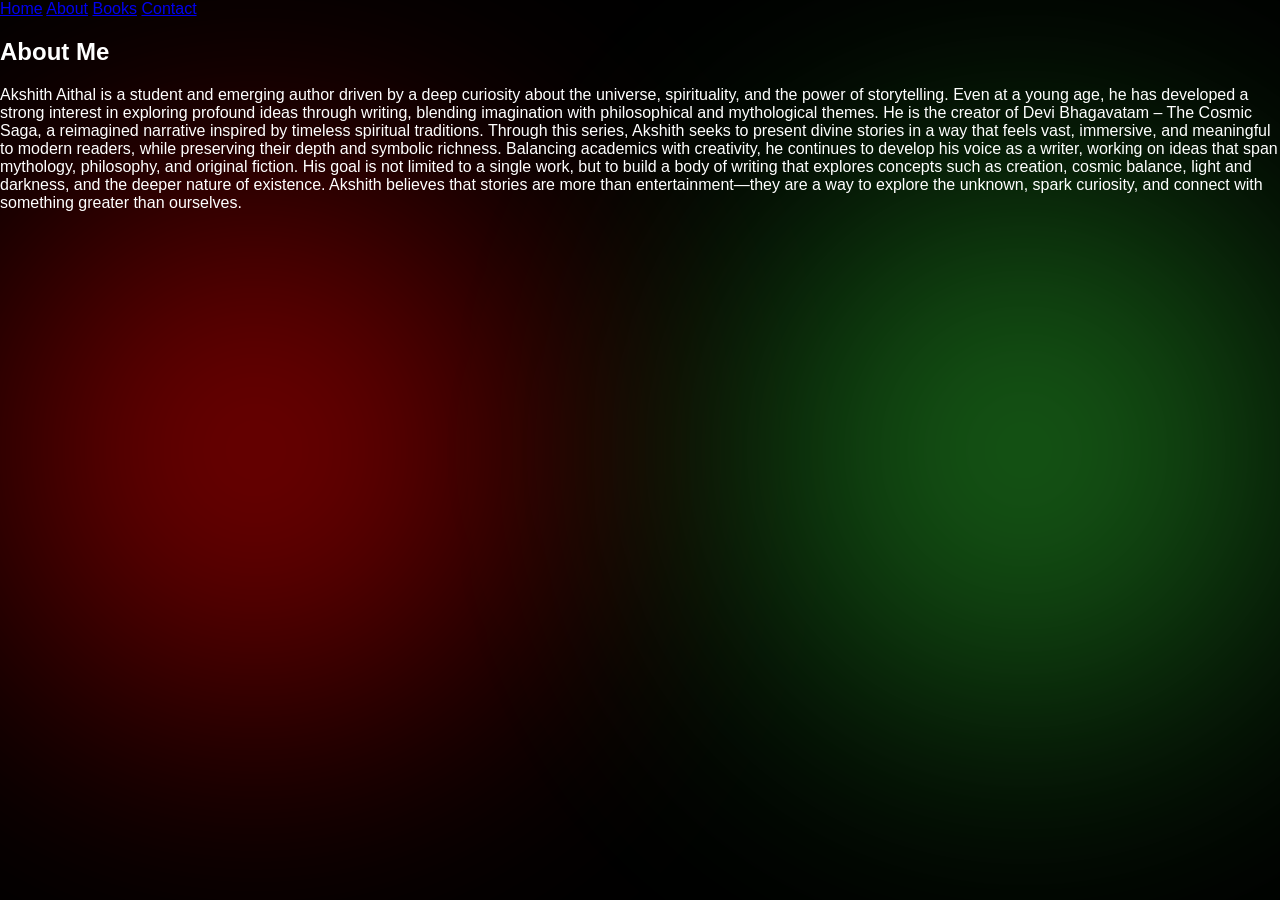
==== about.html @ 8a04bf42 "Update about.html" ====
<!DOCTYPE html>
<html>
<head>
  <title>About</title>
  <link rel="stylesheet" href="style.css">
</head>

<body>

<nav>
  <a href="index.html">Home</a>
  <a href="about.html">About</a>
  <a href="books.html">Books</a>
  <a href="contact.html">Contact</a>
</nav>

<section>
  <h1>About Me</h1>
  <p>
    Akshith Aithal is a student and emerging author driven by a deep curiosity about the universe, spirituality, and the power of storytelling. Even at a young age, he has developed a strong interest in exploring profound ideas through writing, blending imagination with philosophical and mythological themes.

He is the creator of Devi Bhagavatam – The Cosmic Saga, a reimagined narrative inspired by timeless spiritual traditions. Through this series, Akshith seeks to present divine stories in a way that feels vast, immersive, and meaningful to modern readers, while preserving their depth and symbolic richness.

Balancing academics with creativity, he continues to develop his voice as a writer, working on ideas that span mythology, philosophy, and original fiction. His goal is not limited to a single work, but to build a body of writing that explores concepts such as creation, cosmic balance, light and darkness, and the deeper nature of existence.

Akshith believes that stories are more than entertainment—they are a way to explore the unknown, spark curiosity, and connect with something greater than ourselves.
  </p>
</section>

</body>
  <div class="stars"></div>

</html>
---- style.css ----
body {
  margin: 0;
  font-family: 'Poppins', sans-serif;
  background: black;
  color: white;
  overflow-x: hidden;
}

/* 🌌 NEBULA BACKGROUND */
body::before,
body::after {
  content: "";
  position: fixed;
  width: 60%;
  height: 100%;
  top: 0;
  z-index: -2;
  filter: blur(120px);
  opacity: 0.6;
}

/* 🔴 Red nebula (left) */
body::before {
  left: -10%;
  background: radial-gradient(circle, red, transparent 70%);
  animation: moveRed 20s infinite alternate ease-in-out;
}

/* 🟢 Green nebula (right) */
body::after {
  right: -10%;
  background: radial-gradient(circle, limegreen, transparent 70%);
  animation: moveGreen 25s infinite alternate ease-in-out;
}

/* Movement animations */
@keyframes moveRed {
  from { transform: translateY(0px); }
  to { transform: translateY(50px); }
}

@keyframes moveGreen {
  from { transform: translateY(0px); }
  to { transform: translateY(-50px); }
}

/* 🌟 Stars layer */
.stars {
  position: fixed;
  width: 100%;
  height: 100%;
  background: url('https://www.transparenttextures.com/patterns/stardust.png');
  z-index: -1;
}

/* Navbar */
.navbar {
  display: flex;
  justify-content: space-between;
  padding: 15px 40px;
  background: rgba(0,0,0,0.7);
  backdrop-filter: blur(10px);
  position: sticky;
  top: 0;
}

.logo {
  color: gold;
  font-weight: bold;
}

/* Links */
.nav-links a {
  color: white;
  margin-left: 20px;
  text-decoration: none;
  transition: 0.3s;
}

.nav-links a:hover {
  color: gold;
}

/* Hero */
.hero {
  text-align: center;
  padding: 120px 20px;
}

.hero h1 {
  font-size: 50px;
  text-shadow: 0 0 25px gold;
}

/* Button */
.btn {
  display: inline-block;
  margin-top: 20px;
  padding: 12px 25px;
  background: linear-gradient(45deg, gold, orange);
  color: black;
  border-radius: 25px;
  text-decoration: none;
  transition: 0.3s;
}

.btn:hover {
  transform: scale(1.1);
}

/* Sections */
.section {
  text-align: center;
  padding: 60px 20px;
}

/* Cards */
.card {
  margin: 20px auto;
  padding: 20px;
  max-width: 500px;
  background: rgba(255,255,255,0.05);
  border-radius: 15px;
  box-shadow: 0 0 25px rgba(255,215,0,0.3);
}

/* Footer */
footer {
  text-align: center;
  padding: 20px;
  opacity: 0.6;
}
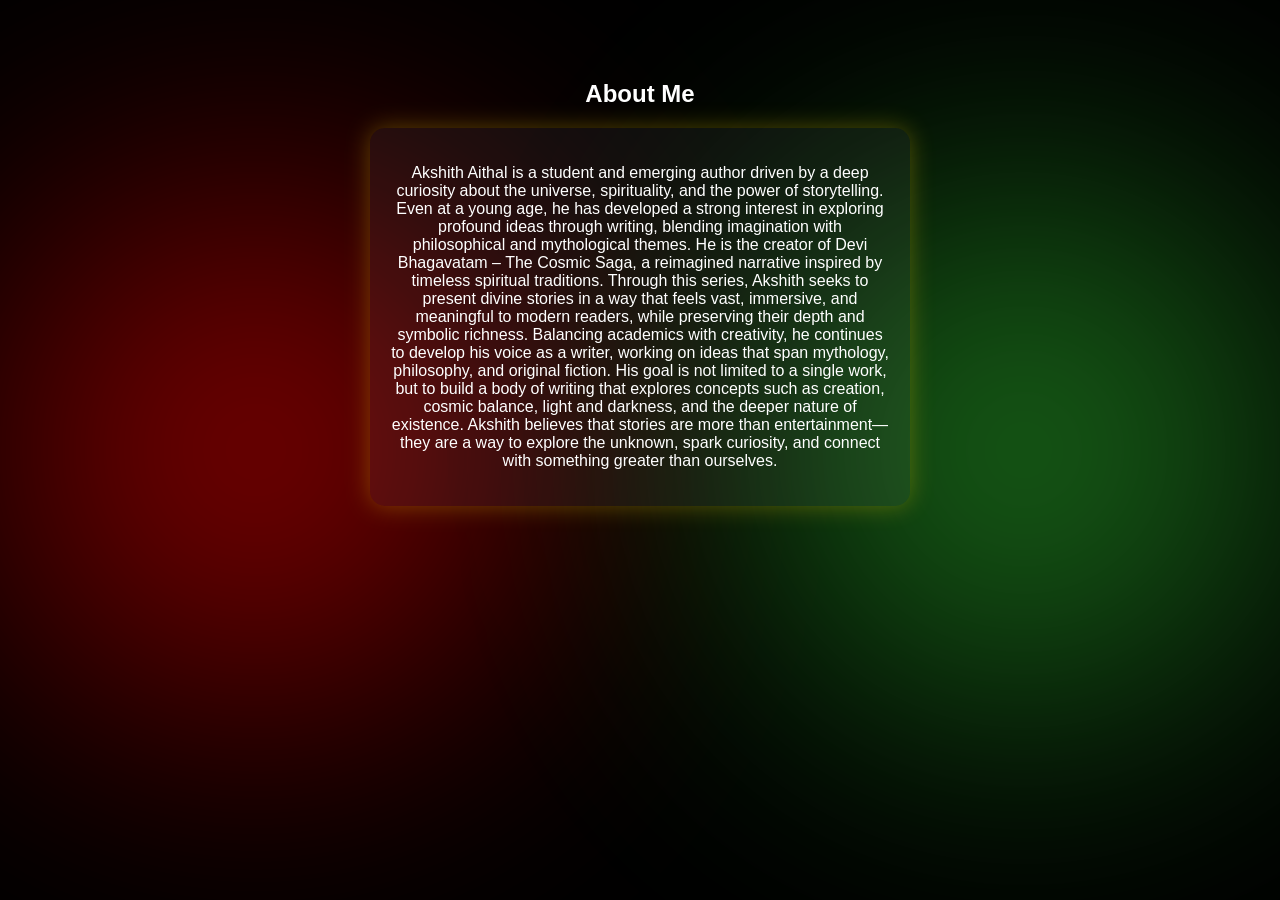
==== commit fa13a6ce: "Update about.html" ====
--- a/about.html
+++ b/about.html
@@ -6,26 +6,21 @@
 </head>
 
 <body>
-
-<nav>
-  <a href="index.html">Home</a>
-  <a href="about.html">About</a>
-  <a href="books.html">Books</a>
-  <a href="contact.html">Contact</a>
-</nav>
-
-<section>
+<section class="section">
   <h1>About Me</h1>
-  <p>
-    Akshith Aithal is a student and emerging author driven by a deep curiosity about the universe, spirituality, and the power of storytelling. Even at a young age, he has developed a strong interest in exploring profound ideas through writing, blending imagination with philosophical and mythological themes.
+  <div class="card">
+    <p>
+     Akshith Aithal is a student and emerging author driven by a deep curiosity about the universe, spirituality, and the power of storytelling. Even at a young age, he has developed a strong interest in exploring profound ideas through writing, blending imagination with philosophical and mythological themes.
 
 He is the creator of Devi Bhagavatam – The Cosmic Saga, a reimagined narrative inspired by timeless spiritual traditions. Through this series, Akshith seeks to present divine stories in a way that feels vast, immersive, and meaningful to modern readers, while preserving their depth and symbolic richness.
 
 Balancing academics with creativity, he continues to develop his voice as a writer, working on ideas that span mythology, philosophy, and original fiction. His goal is not limited to a single work, but to build a body of writing that explores concepts such as creation, cosmic balance, light and darkness, and the deeper nature of existence.
 
 Akshith believes that stories are more than entertainment—they are a way to explore the unknown, spark curiosity, and connect with something greater than ourselves.
-  </p>
+    </p>
+  </div>
 </section>
+
 
 </body>
   <div class="stars"></div>
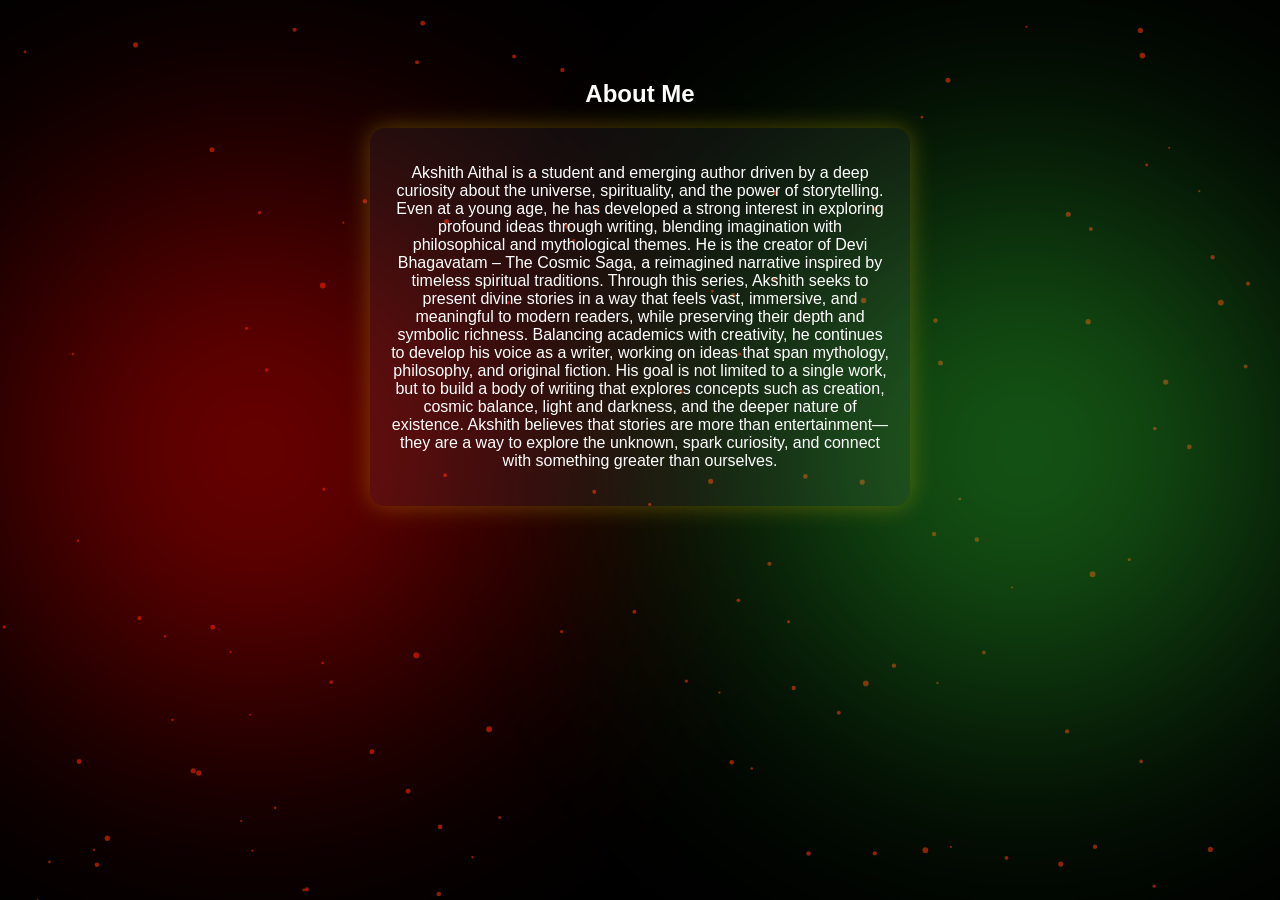
==== commit a9f86e96: "Update about.html" ====
--- a/about.html
+++ b/about.html
@@ -3,6 +3,8 @@
 <head>
   <title>About</title>
   <link rel="stylesheet" href="style.css">
+  <meta name="viewport" content="width=device-width, initial-scale=1.0">
+
 </head>
 
 <body>
@@ -24,5 +26,8 @@
 
 </body>
   <div class="stars"></div>
+  <canvas id="particles"></canvas>
+<script src="script.js"></script>
+
 
 </html>
--- a/style.css
+++ b/style.css
@@ -1,3 +1,6 @@
+/* =========================
+   🌍 GLOBAL STYLES
+========================= */
 body {
   margin: 0;
   font-family: 'Poppins', sans-serif;
@@ -6,7 +9,9 @@
   overflow-x: hidden;
 }
 
-/* 🌌 NEBULA BACKGROUND */
+/* =========================
+   🌌 NEBULA BACKGROUND
+========================= */
 body::before,
 body::after {
   content: "";
@@ -19,32 +24,34 @@
   opacity: 0.6;
 }
 
-/* 🔴 Red nebula (left) */
+/* 🔴 Red nebula */
 body::before {
   left: -10%;
   background: radial-gradient(circle, red, transparent 70%);
   animation: moveRed 20s infinite alternate ease-in-out;
 }
 
-/* 🟢 Green nebula (right) */
+/* 🟢 Green nebula */
 body::after {
   right: -10%;
   background: radial-gradient(circle, limegreen, transparent 70%);
   animation: moveGreen 25s infinite alternate ease-in-out;
 }
 
-/* Movement animations */
+/* Animation */
 @keyframes moveRed {
-  from { transform: translateY(0px); }
+  from { transform: translateY(0); }
   to { transform: translateY(50px); }
 }
 
 @keyframes moveGreen {
-  from { transform: translateY(0px); }
+  from { transform: translateY(0); }
   to { transform: translateY(-50px); }
 }
 
-/* 🌟 Stars layer */
+/* =========================
+   🌟 STARS BACKGROUND
+========================= */
 .stars {
   position: fixed;
   width: 100%;
@@ -53,10 +60,13 @@
   z-index: -1;
 }
 
-/* Navbar */
+/* =========================
+   🧭 NAVBAR
+========================= */
 .navbar {
   display: flex;
   justify-content: space-between;
+  align-items: center;
   padding: 15px 40px;
   background: rgba(0,0,0,0.7);
   backdrop-filter: blur(10px);
@@ -67,9 +77,9 @@
 .logo {
   color: gold;
   font-weight: bold;
-}
-
-/* Links */
+  font-size: 18px;
+}
+
 .nav-links a {
   color: white;
   margin-left: 20px;
@@ -81,7 +91,38 @@
   color: gold;
 }
 
-/* Hero */
+/* =========================
+   📱 SOCIAL ICONS
+========================= */
+.social-icons {
+  display: flex;
+  align-items: center;
+}
+
+.social-icons a {
+  margin-left: 15px;
+  transition: 0.3s;
+}
+
+.social-icons a:hover svg {
+  transform: scale(1.2);
+}
+
+/* Instagram glow */
+.social-icons a:nth-child(1):hover svg {
+  fill: #ff4d6d;
+  filter: drop-shadow(0 0 10px #ff4d6d);
+}
+
+/* YouTube glow */
+.social-icons a:nth-child(2):hover svg {
+  fill: red;
+  filter: drop-shadow(0 0 10px red);
+}
+
+/* =========================
+   🎬 HERO SECTION
+========================= */
 .hero {
   text-align: center;
   padding: 120px 20px;
@@ -92,7 +133,13 @@
   text-shadow: 0 0 25px gold;
 }
 
-/* Button */
+.hero p {
+  opacity: 0.8;
+}
+
+/* =========================
+   🔘 BUTTONS
+========================= */
 .btn {
   display: inline-block;
   margin-top: 20px;
@@ -108,13 +155,17 @@
   transform: scale(1.1);
 }
 
-/* Sections */
+/* =========================
+   📦 SECTIONS
+========================= */
 .section {
   text-align: center;
   padding: 60px 20px;
 }
 
-/* Cards */
+/* =========================
+   🧾 CARDS
+========================= */
 .card {
   margin: 20px auto;
   padding: 20px;
@@ -124,9 +175,130 @@
   box-shadow: 0 0 25px rgba(255,215,0,0.3);
 }
 
-/* Footer */
+/* =========================
+   🎥 VIDEO SECTION
+========================= */
+.video-container {
+  display: flex;
+  justify-content: center;
+  margin: 30px auto;
+}
+
+.video-container iframe {
+  width: 315px;
+  height: 560px;
+  border-radius: 20px;
+  box-shadow: 
+    0 0 30px rgba(255, 0, 0, 0.6),
+    0 0 30px rgba(0, 255, 0, 0.6);
+  transition: 0.3s;
+}
+
+.video-container iframe:hover {
+  transform: scale(1.05);
+}
+
+/* =========================
+   ✨ FOOTER
+========================= */
 footer {
   text-align: center;
   padding: 20px;
   opacity: 0.6;
 }
+/* =========================
+   📱 MOBILE RESPONSIVE
+========================= */
+
+/* Tablets */
+@media (max-width: 900px) {
+
+  .navbar {
+    padding: 10px 20px;
+  }
+
+  .hero h1 {
+    font-size: 36px;
+  }
+
+  .card {
+    max-width: 90%;
+  }
+}
+
+
+/* Mobile phones */
+@media (max-width: 600px) {
+
+  /* Navbar */
+  .navbar {
+    flex-direction: column;
+    align-items: center;
+    gap: 10px;
+  }
+
+  .nav-links {
+    display: flex;
+    flex-wrap: wrap;
+    justify-content: center;
+  }
+
+  .nav-links a {
+    margin: 5px 10px;
+    font-size: 14px;
+  }
+
+  .social-icons {
+    margin-top: 5px;
+  }
+
+  /* Hero */
+  .hero {
+    padding: 80px 15px;
+  }
+
+  .hero h1 {
+    font-size: 28px;
+  }
+
+  .hero p {
+    font-size: 14px;
+  }
+
+  /* Sections */
+  .section {
+    padding: 40px 15px;
+  }
+
+  /* Cards */
+  .card {
+    width: 90%;
+    padding: 15px;
+  }
+
+  /* Buttons */
+  .btn {
+    padding: 10px 20px;
+    font-size: 14px;
+  }
+
+  /* Video (important for Shorts) */
+  .video-container iframe {
+    width: 260px;
+    height: 460px;
+  }
+}
+/* =========================
+   🌠 PARTICLE CANVAS
+========================= */
+#particles {
+  position: fixed;
+  top: 0;
+  left: 0;
+  width: 100%;
+  height: 100%;
+  z-index: -3;
+}
+
+
+
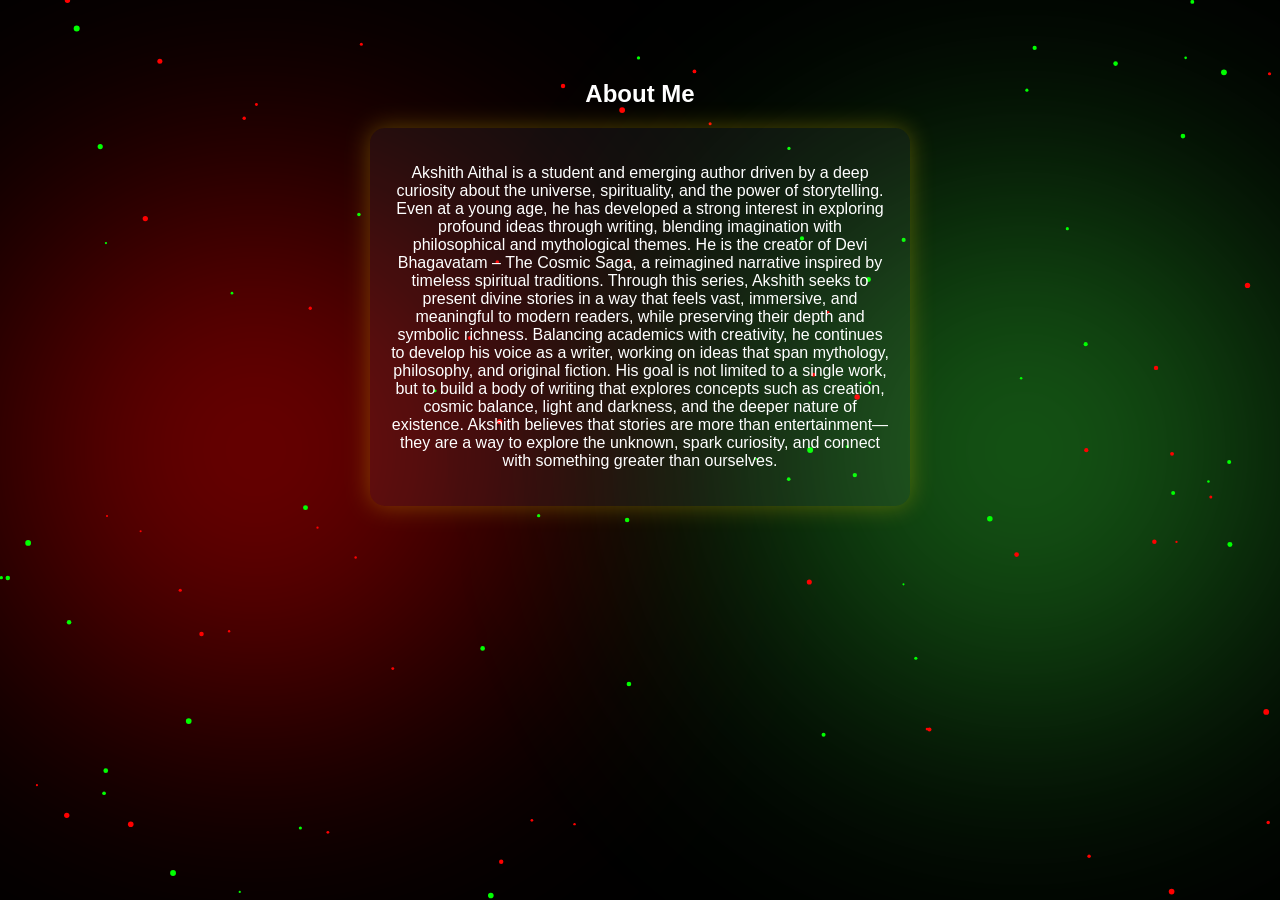
==== commit 3f1ca676: "Update about.html" ====
--- a/about.html
+++ b/about.html
@@ -8,6 +8,7 @@
 </head>
 
 <body>
+   <canvas id="particles"></canvas>
 <section class="section">
   <h1>About Me</h1>
   <div class="card">
@@ -26,7 +27,7 @@
 
 </body>
   <div class="stars"></div>
-  <canvas id="particles"></canvas>
+ 
 <script src="script.js"></script>
 
 
--- a/style.css
+++ b/style.css
@@ -297,8 +297,10 @@
   left: 0;
   width: 100%;
   height: 100%;
-  z-index: -3;
-}
-
-
-
+  z-index: -1; /* change from -3 */
+}
+
+}
+
+
+
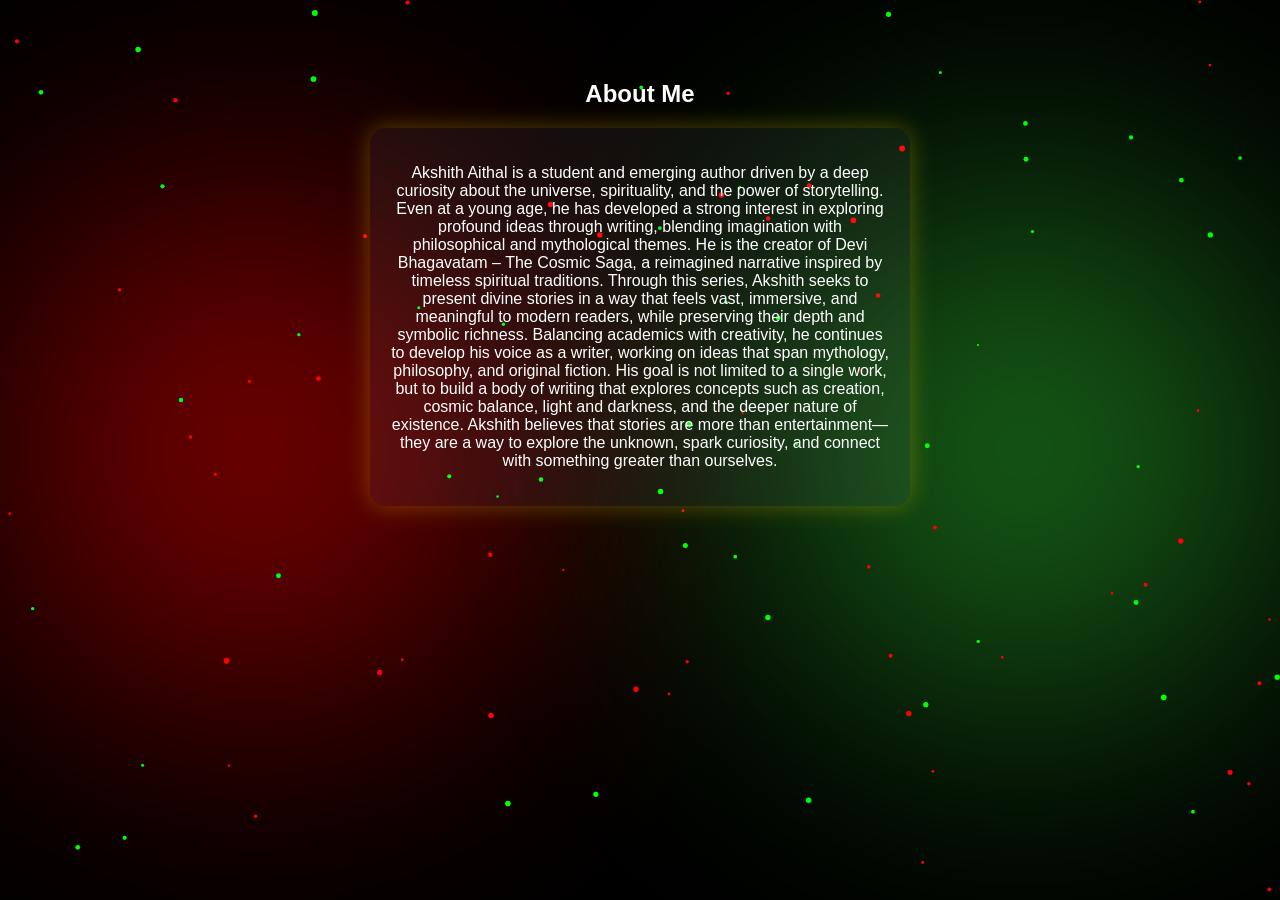
==== commit c183376d: "Update about.html" ====
--- a/about.html
+++ b/about.html
@@ -1,6 +1,16 @@
 <!DOCTYPE html>
 <html>
 <head>
+  <!-- Google tag (gtag.js) -->
+<script async src="https://www.googletagmanager.com/gtag/js?id=G-V1RB6J1S2Q"></script>
+<script>
+  window.dataLayer = window.dataLayer || [];
+  function gtag(){dataLayer.push(arguments);}
+  gtag('js', new Date());
+
+  gtag('config', 'G-V1RB6J1S2Q');
+</script>
+
   <title>About</title>
   <link rel="stylesheet" href="style.css">
   <meta name="viewport" content="width=device-width, initial-scale=1.0">
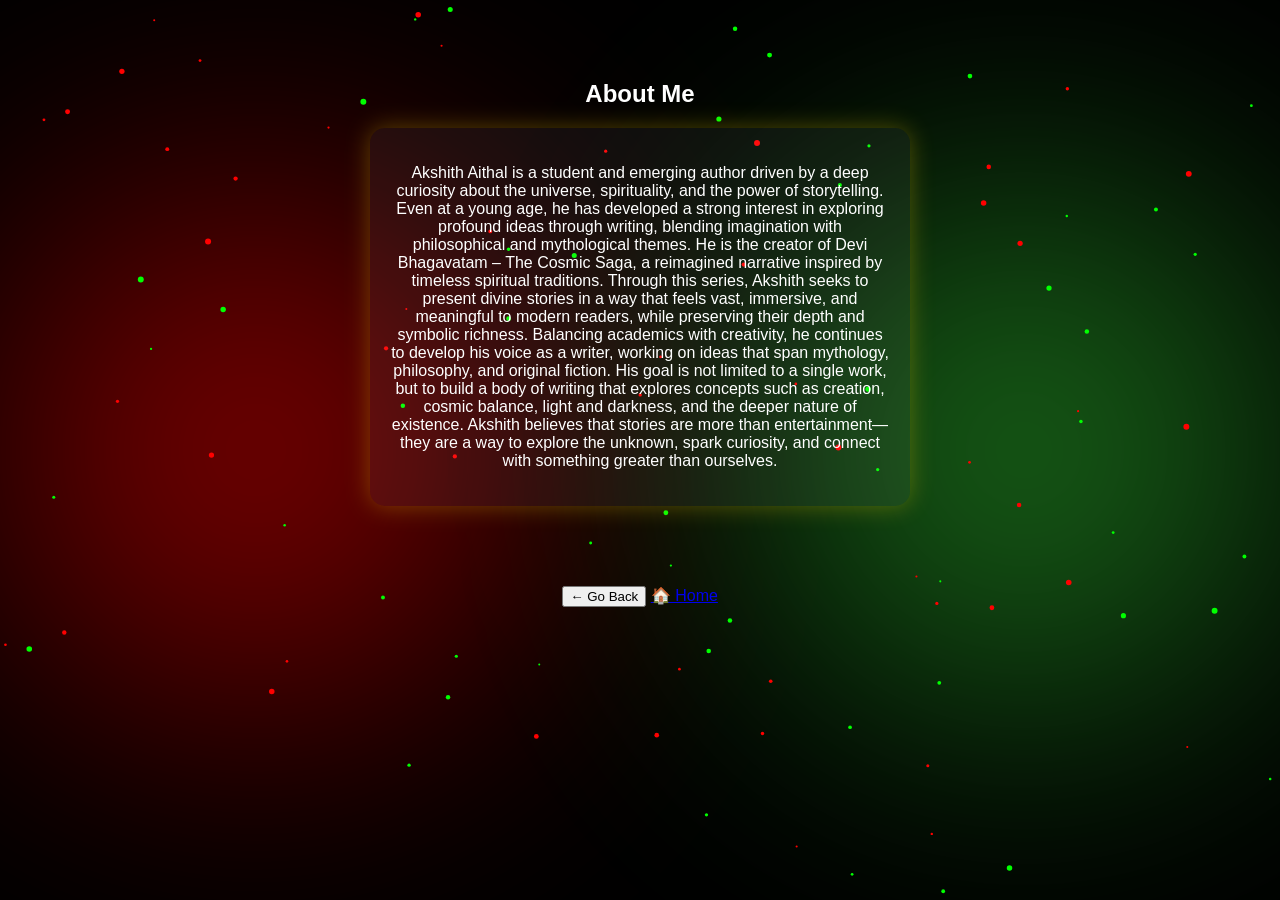
==== commit 27aa1e9d: "Update about.html" ====
--- a/about.html
+++ b/about.html
@@ -33,7 +33,10 @@
     </p>
   </div>
 </section>
-
+<div style="text-align:center;">
+  <button onclick="goBack()" class="back-btn">← Go Back</button>
+  <a href="index.html" class="home-btn">🏠 Home</a>
+</div>
 
 </body>
   <div class="stars"></div>
--- a/style.css
+++ b/style.css
@@ -197,6 +197,27 @@
 .video-container iframe:hover {
   transform: scale(1.05);
 }
+.video-grid {
+  display: flex;
+  justify-content: center;
+  gap: 20px;
+  flex-wrap: wrap;
+}
+
+.video-grid iframe {
+  width: 300px;
+  height: 500px;
+  border-radius: 15px;
+  box-shadow: 
+    0 0 20px red,
+    0 0 20px lime;
+  transition: 0.3s;
+}
+
+.video-grid iframe:hover {
+  transform: scale(1.05);
+}
+
 
 /* =========================
    ✨ FOOTER
@@ -299,8 +320,14 @@
   height: 100%;
   z-index: -1; /* change from -3 */
 }
-
-}
-
-
-
+@media (max-width: 600px) {
+  .video-grid iframe {
+    width: 250px;
+    height: 450px;
+  }
+}
+
+
+
+
+
